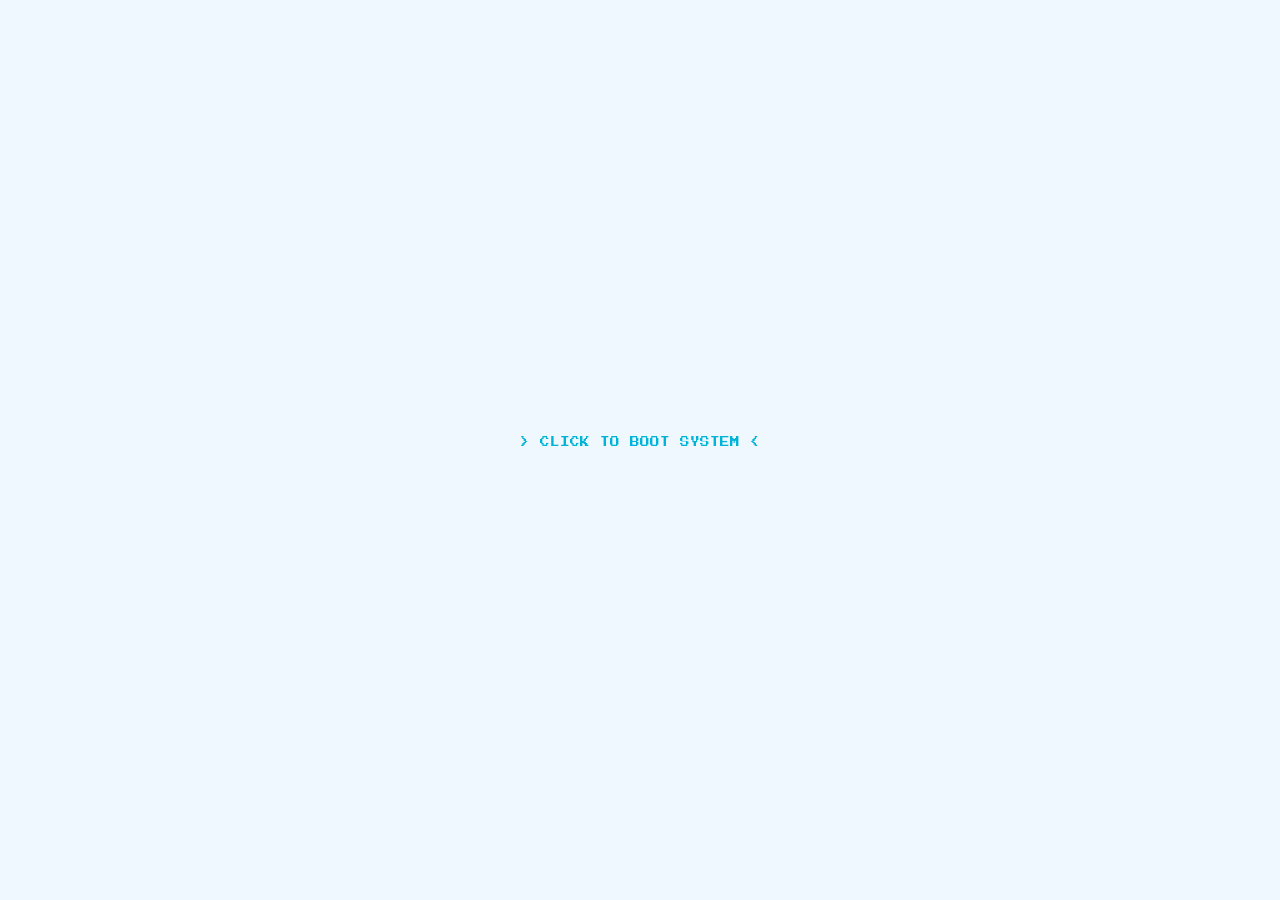
==== index.html @ 9d9a55fd "Add files via upload" ====
<!DOCTYPE html>
<html lang="th">
<head>
    <meta charset="UTF-8">
    <meta name="viewport" content="width=device-width, initial-scale=1.0, maximum-scale=1.0, user-scalable=no">
    <title>R E M I E _ O S</title>
    <link href="https://cdn.jsdelivr.net/npm/bootstrap@5.3.0/dist/css/bootstrap.min.css" rel="stylesheet">
    <link href="https://fonts.googleapis.com/css2?family=Kanit:wght@300;500&family=Press+Start+2P&family=Zen+Maru+Gothic:wght@400;700&display=swap" rel="stylesheet">
    <link rel="stylesheet" href="https://cdnjs.cloudflare.com/ajax/libs/font-awesome/6.5.1/css/all.min.css">
    <link rel="stylesheet" href="style.css">
    <link rel="short icon" href="https://png.pngtree.com/png-vector/20251231/ourmid/pngtree-glowering-pixelated-aqua-heart-icon-png-image_18359746.webp" />
</head>
<body>
    <div id="intro-overlay">
        <div class="intro-box text-center">
            <div class="spinner-border text-blue mb-3" role="status"></div>
            <p class="pixel-font text-blue">SECURE BOOTING...</p>
        </div>
    </div>

    <div class="desktop">
        <div class="bg-vignette"></div>
        <canvas id="bg-particles"></canvas>
        <div class="top-info d-flex justify-content-between align-items-center px-3 py-2">
            <div class="sys-label pixel-font">REMIE OS</div>
            <div class="d-flex align-items-center gap-3">
                <div id="date" class="pixel-font" style="font-size: 0.5rem; opacity: 0.8;">-- ---</div>
                <div id="clock" class="pixel-font">00:00</div>
            </div>
        </div>

        <div class="win shadow-lg active" id="win-profile">
            <div class="win-header d-flex align-items-center px-2 py-1">
                <div class="win-dots d-flex gap-1 me-3"><span></span><span></span><span></span></div>
                <div class="win-title pixel-font flex-grow-1">PROFILE.EXE</div>
            </div>
            <div class="win-body p-4 text-center">
                <div class="avatar-wrap mb-3">
                    <img src="https://file.garden/aech34tN8glaOMqR/Remiie/pfp/New%20Project%20(1).png" alt="Remie" class="avatar">
                </div>
                <h1 id="title-main" class="pixel-font fs-5 mb-2"></h1>
                <div class="sub-text mb-4">
                    <span id="title-sub"></span><span class="blink-cursor">_</span>
                </div>
                <div class="d-flex justify-content-center gap-3 mt-3">
                    <a href="https://www.instagram.com/remieeimer/" target="_blank" class="btn-social-icon" title="Instagram"><i class="fa-brands fa-instagram"></i></a>
                    <a href="https://x.com/reminermy" target="_blank" class="btn-social-icon" title="Twitter (X)"><i class="fa-brands fa-x-twitter"></i></a>
                    <a href="https://www.tiktok.com/@jellyrmie" target="_blank" class="btn-social-icon" title="TikTok"><i class="fa-brands fa-tiktok"></i></a>
                    <a href="https://www.facebook.com/reminermy/" target="_blank" class="btn-social-icon" title="Facebook"><i class="fa-brands fa-facebook"></i></a>
                </div>
            </div>
        </div>

        <div class="win shadow-lg d-none" id="win-gallery">
            <div class="win-header d-flex align-items-center px-2 py-1">
                <div class="win-dots d-flex gap-1 me-3"><span class="close-win"></span><span></span><span></span></div>
                <div class="win-title pixel-font flex-grow-1">IG_GALLERY.PNG</div>
            </div>
            <div class="win-body p-3 d-flex flex-column" style="min-height: 480px;">
                <p class="small text-center text-blue mb-3 pixel-font" style="font-size: 0.5rem;">> CLICK TO VIEW SET <</p>
                <div class="row g-2 flex-grow-1" id="gallery-container"></div>
                <div id="gallery-pagination-wrapper"></div>
            </div>
        </div>

        <div class="win shadow-lg d-none" id="win-viewer" style="z-index: 2500; max-width: 400px;">
            <div class="win-header d-flex align-items-center px-2 py-1">
                <div class="win-dots d-flex gap-1 me-3"><span class="close-viewer"></span><span></span><span></span></div>
                <div class="win-title pixel-font flex-grow-1">VIEWER.EXE</div>
                <div class="pixel-font text-white" style="font-size: 0.5rem;" id="viewer-counter">1/1</div>
            </div>
            <div class="win-body p-2 position-relative d-flex justify-content-center align-items-center" style="background: rgba(0,0,0,0.8) !important; min-height: 300px;">
                <img id="viewer-img" src="" class="img-fluid rounded" style="max-height: 60vh; object-fit: contain; box-shadow: 0 0 15px rgba(0, 180, 216, 0.4);">
                <button id="btn-prev" class="viewer-nav left"><i class="fa-solid fa-chevron-left"></i></button>
                <button id="btn-next" class="viewer-nav right"><i class="fa-solid fa-chevron-right"></i></button>
            </div>
        </div>

        <div class="win shadow-lg d-none" id="win-schedule" style="max-width: 400px;">
            <div class="win-header d-flex align-items-center px-2 py-1">
                <div class="win-dots d-flex gap-1 me-3"><span class="close-win"></span><span></span><span></span></div>
                <div class="win-title pixel-font flex-grow-1">SCHEDULE.LOG</div>
            </div>
            <div class="win-body p-2 d-flex flex-column" style="min-height: 480px;">
                <div id="schedule-list" class="flex-grow-1"></div>
                <div id="schedule-pagination-wrapper"></div>
                <div class="p-2 text-center small text-dim mt-2" style="font-size: 0.75rem;">*อัพเดตตารางงานจากห้อง "ฟาร์มม๋าของมุ้มี่🐶"</div>
            </div>
        </div>

        <div class="win shadow-lg d-none" id="win-sysinfo" style="max-width: 350px;">
            <div class="win-header d-flex align-items-center px-2 py-1">
                <div class="win-dots d-flex gap-1 me-3"><span class="close-win"></span><span></span><span></span></div>
                <div class="win-title pixel-font flex-grow-1">SYS_INFO.TXT</div>
            </div>
            <div class="win-body p-4 text-center">
                <i class="fa-solid fa-cloud text-blue fs-1 mb-3"></i>
                <h2 class="pixel-font fs-6 text-blue mb-3">Remie OS</h2>
                <p class="small mb-3">Fan website made by <a href="https://flukkieboyy.vercel.app/" target="_blank" class="text-blue text-decoration-none fw-bold">@flukkieboyy</a></p>
                <hr class="border-blue opacity-25">
                <p class="small text-dim">Status: Everything fine.</p>
            </div>
        </div>
    </div>

    <div class="taskbar d-flex align-items-center px-2">
        <button id="start-btn" class="start-btn d-flex align-items-center gap-2">
            <i class="fa-brands fa-windows"></i> START
        </button>
        <div class="task-divider mx-2"></div>
        <div class="task-icons d-flex gap-3 flex-grow-1">
            <div class="t-icon active" data-id="win-profile" title="Profile"><i class="fa-solid fa-user"></i></div>
            <div class="t-icon" data-id="win-gallery" title="Gallery"><i class="fa-solid fa-image"></i></div>
            <div class="t-icon" data-id="win-schedule" title="Schedule"><i class="fa-solid fa-calendar-days"></i></div>
        </div>
        <div class="task-credit d-none d-md-block pe-2">
            Made with 💙 by <a href="https://flukkieboyy.vercel.app/" target="_blank">FLUKKIEBOYY</a>
        </div>
    </div>

    <div id="start-menu" class="start-menu d-none">
        <div class="start-header pixel-font">REMIE OS MENU</div>
        <div class="start-item" onclick="location.reload()"><i class="fa-solid fa-rotate"></i> RESTART</div>
        <div class="start-item" data-id="win-sysinfo"><i class="fa-solid fa-circle-info"></i> SYSTEM INFO</div>
    </div>

    <script src="https://cdn.jsdelivr.net/npm/bootstrap@5.3.0/dist/js/bootstrap.bundle.min.js"></script>
    <script src="script.js"></script>
</body>
</html>
---- style.css ----
:root {
    --blue-primary: #00b4d8; 
    --blue-dark: #0077b6;
    --bg: #f0f8ff; 
    --win-bg: #ffffff;
    --win-border: #00b4d8;
    --text: #333333;
    --text-dim: #8d99ae;
    
    --cur-main: url('data:image/svg+xml;utf8,<svg xmlns="http://www.w3.org/2000/svg" width="24" height="24" viewBox="0 0 24 24"><path fill="%2300b4d8" stroke="white" stroke-width="1.5" d="M12 21.35l-1.45-1.32C5.4 15.36 2 12.28 2 8.5 2 5.42 4.42 3 7.5 3c1.74 0 3.41.81 4.5 2.09C13.09 3.81 14.76 3 16.5 3 19.58 3 22 5.42 22 8.5c0 3.78-3.4 6.86-8.55 11.54L12 21.35z"/></svg>') 12 2, auto;
    --cur-point: url('data:image/svg+xml;utf8,<svg xmlns="http://www.w3.org/2000/svg" width="32" height="32" viewBox="0 0 32 32"><path fill="white" stroke="%2300b4d8" stroke-width="2" d="M10,2 L10,18 L13,15 L16,22 L19,21 L16,14 L20,14 L10,2 Z"/></svg>') 10 2, pointer;
}

* { 
    margin: 0; padding: 0; box-sizing: border-box; 
    cursor: var(--cur-main) !important;
    scrollbar-width: none; 
    -ms-overflow-style: none;
    user-select: none;
}
*::-webkit-scrollbar { display: none; }

a, button, .t-icon, .start-item, .close-win, .close-viewer, .gallery-thumb, .viewer-nav, .btn-social-icon, .page-btn { 
    cursor: var(--cur-point) !important; 
}

body {
    background-color: var(--bg);
    color: var(--text);
    font-family: 'Kanit', 'Zen Maru Gothic', sans-serif;
    height: 100vh;
    overflow: hidden;
}

.pixel-font { font-family: 'Press Start 2P', cursive; font-size: 0.6rem; }
.text-blue { color: var(--blue-primary) !important; }
.text-dim { color: var(--text-dim) !important; }
.border-blue { border: 2px solid var(--blue-primary) !important; }

.desktop { 
    height: calc(100vh - 50px); 
    position: relative; 
    overflow: hidden; 
    padding-top: 50px; 
}

.bg-vignette {
    position: absolute; top:0; left:0; width:100%; height:100%;
    background: radial-gradient(circle, transparent 50%, rgba(0,0,0,0.05));
    z-index: -1; pointer-events: none;
}

#bg-particles {
    position: absolute; top: 0; left: 0; width: 100%; height: 100%;
    z-index: -2; pointer-events: none; opacity: 0.8;
}

.top-info { position: fixed; top: 0; width: 100%; background: rgba(255,255,255,0.7); backdrop-filter: blur(10px); z-index: 1000; border-bottom: 1px solid rgba(0, 180, 216, 0.3); color: var(--text); }

/* Windows */
.win {
    position: absolute; top: 50%; left: 50%; transform: translate(-50%, -50%);
    width: 90%; max-width: 450px; background: var(--win-bg);
    border: 3px solid var(--win-border); border-radius: 12px;
    z-index: 10;
    box-shadow: 0 10px 30px rgba(0, 180, 216, 0.15);
}

.win.d-none { display: none; opacity: 0; }
.win-header { background: var(--blue-primary); color: white; border-radius: 8px 8px 0 0; }
.win-dots span { width: 12px; height: 12px; border-radius: 50%; background: rgba(255,255,255,0.4); display: block; }
.win-dots .close-win, .win-dots .close-viewer { background: #ff4d4d !important; }

/* หน้าต่างเนื้อหาข้างใน บังคับให้เป็นพื้นขาวเสมอ */
.win-body { background: #ffffff !important; color: #333333 !important; padding: 15px; max-height: 70vh; overflow-y: auto; scroll-behavior: smooth; -webkit-overflow-scrolling: touch; }

/* Components */
.avatar { width: 120px; height: 120px; border-radius: 50%; border: 4px solid var(--blue-primary); object-fit: cover; }
.blink-cursor { color: var(--blue-primary); animation: blink 0.8s infinite; }
@keyframes blink { 50% { opacity: 0; } }

.btn-social-icon {
    display: flex; align-items: center; justify-content: center;
    width: 45px; height: 45px; border: 2px solid var(--blue-primary);
    color: var(--blue-primary); background: transparent;
    border-radius: 50%; font-size: 1.2rem;
    transition: all 0.3s cubic-bezier(0.175, 0.885, 0.32, 1.275); text-decoration: none;
    box-shadow: 3px 3px 0 rgba(0, 180, 216, 0.2);
}
.btn-social-icon:hover {
    background: var(--blue-primary); color: white;
    transform: scale(1.1) rotate(5deg);
    box-shadow: 0px 0px 0 rgba(0, 180, 216, 0.2); border-color: var(--blue-primary);
}

.gallery-thumb { transition: 0.2s; height: 180px; width: 100%; object-fit: cover; border: 2px solid var(--blue-primary); border-radius: 8px;}
.gallery-thumb:hover { transform: scale(1.03); border-color: var(--blue-dark) !important; }

/* สไตล์ตารางงานใหม่ ให้เข้ากับ ธีมฟ้า-ขาว */
.schedule-item {
    background: #fafafa;
    border-radius: 8px;
    border: 1px solid rgba(0, 180, 216, 0.2);
    transition: 0.2s;
}
.schedule-item:hover {
    background: #f0f8ff;
    border-color: var(--blue-primary);
}
.bg-blue {
    background-color: var(--blue-primary) !important;
    font-family: 'Press Start 2P', cursive;
    font-size: 0.5rem;
    padding: 6px 8px;
}
.hover-underline:hover { text-decoration: underline !important; }

/* Pagination Styles (ระบบเปลี่ยนหน้า) */
.pagination-container {
    display: flex; justify-content: center; align-items: center; gap: 15px; margin-top: 15px; width: 100%;
}
.page-btn {
    background: var(--win-bg); border: 2px solid var(--blue-primary); color: var(--blue-primary);
    padding: 5px 15px; border-radius: 5px; transition: 0.3s; font-family: 'Press Start 2P', cursive; font-size: 0.5rem;
}
.page-btn:hover:not(:disabled) { background: var(--blue-primary); color: white; }
.page-btn:disabled { border-color: var(--text-dim); color: var(--text-dim); opacity: 0.5; pointer-events: none;}
.page-text { color: var(--text); font-size: 0.6rem; font-family: 'Press Start 2P', cursive; }

.viewer-nav {
    position: absolute; top: 50%; transform: translateY(-50%);
    background: rgba(0, 180, 216, 0.6); border: 2px solid white; color: white;
    width: 35px; height: 35px; border-radius: 50%; display: flex; align-items: center; justify-content: center;
}
.viewer-nav:hover { background: var(--blue-dark); transform: translateY(-50%) scale(1.1); }
.viewer-nav.left { left: 10px; }
.viewer-nav.right { right: 10px; }

.taskbar {
    position: fixed; bottom: 0; width: 100%; height: 50px;
    background: var(--win-bg); border-top: 2px solid var(--blue-primary);
    z-index: 2000; box-shadow: 0 -2px 10px rgba(0,0,0,0.05);
}
.start-btn { 
    background: var(--blue-primary); border: none; color: white; 
    padding: 5px 15px; border-radius: 5px; font-family: 'Press Start 2P'; font-size: 0.55rem;
    box-shadow: 2px 2px 0 rgba(0,0,0,0.1); transition: 0.2s;
}
.start-btn:active { transform: translate(2px, 2px); box-shadow: 0 0 0; }
.start-btn.disabled { opacity: 0.3; pointer-events: none; }
.task-divider { width: 2px; height: 30px; background: rgba(0, 180, 216, 0.2); }

.t-icon { font-size: 1.3rem; color: var(--text-dim); padding: 5px; border-bottom: 3px solid transparent; transition: 0.3s; }
.t-icon.active { color: var(--blue-primary); border-bottom-color: var(--blue-primary); }
.task-credit { font-size: 0.7rem; color: var(--text-dim); }
.task-credit a { color: var(--blue-primary); text-decoration: none; font-weight: bold; }

.start-menu {
    position: fixed; bottom: 55px; left: 10px; width: 200px;
    background: var(--win-bg); border: 2px solid var(--blue-primary);
    border-radius: 10px; box-shadow: 5px 5px 15px rgba(0,0,0,0.1); z-index: 3000;
}
.start-header { background: var(--blue-primary); color: white; padding: 10px; font-size: 0.5rem; border-radius: 8px 8px 0 0; }
.start-item { padding: 12px 15px; font-size: 0.85rem; transition: 0.2s; display: flex; gap: 10px; align-items: center; border-bottom: 1px solid rgba(0,0,0,0.05); }
.start-item:last-child { border-bottom: none; }
.start-item:hover { background: rgba(0, 180, 216, 0.1); color: var(--blue-primary); }

#intro-overlay {
    position: fixed; top: 0; left: 0; width: 100%; height: 100%;
    background: var(--bg); z-index: 9999; display: flex; justify-content: center; align-items: center; transition: 0.5s;
}

.heart-pop {
    position: absolute; color: var(--blue-primary); font-size: 20px; pointer-events: none;
    animation: pop 0.6s forwards ease-out; z-index: 5000;
}
@keyframes pop {
    0% { transform: scale(1) translateY(0); opacity: 1; }
    100% { transform: scale(1.5) translateY(-40px); opacity: 0; }
}

@media (max-width: 500px) {
    .win { width: 95%; }
    .gallery-thumb { height: 120px; }
}
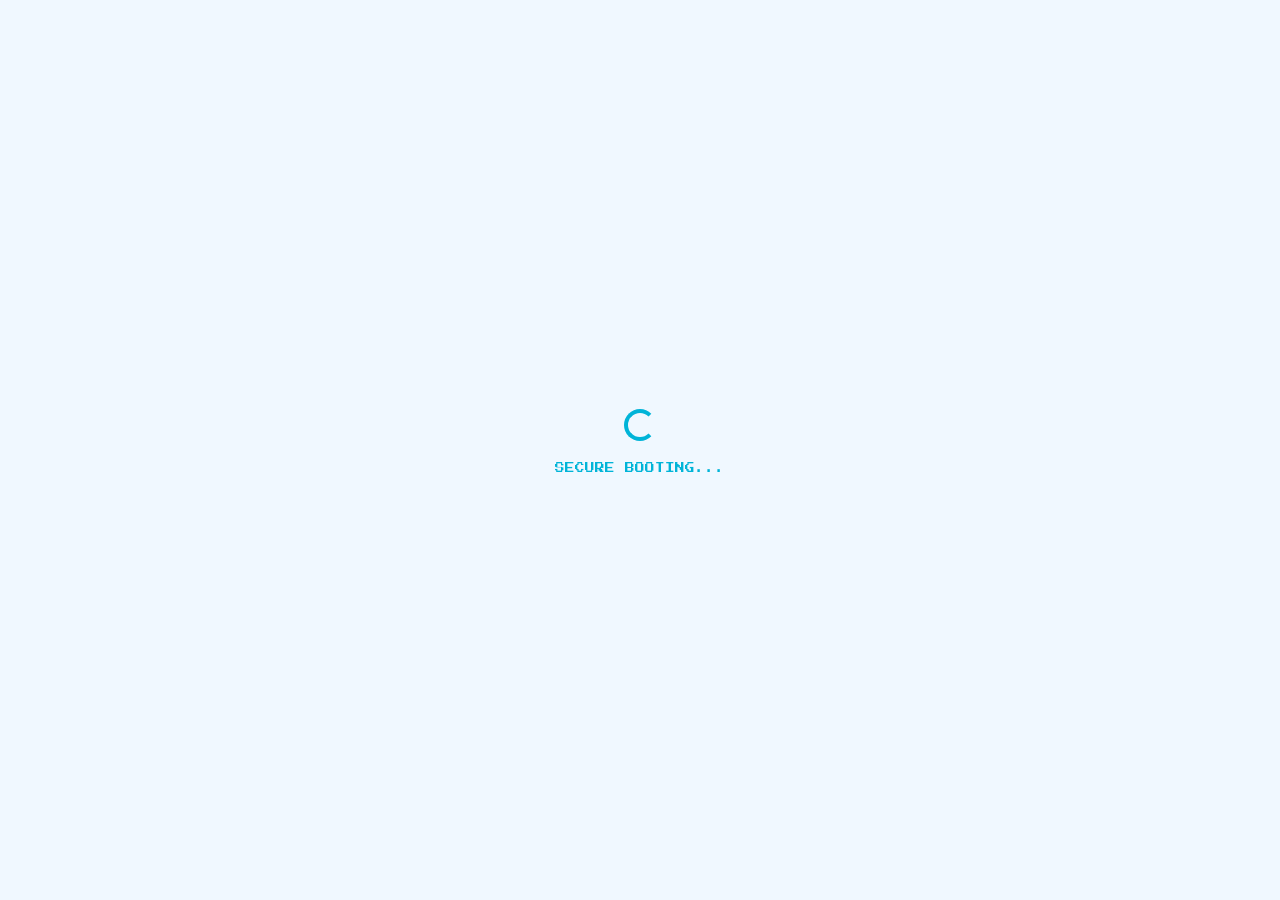
==== commit 0f129e78: "Update index.html" ====
--- a/index.html
+++ b/index.html
@@ -48,31 +48,6 @@
                     <a href="https://www.tiktok.com/@jellyrmie" target="_blank" class="btn-social-icon" title="TikTok"><i class="fa-brands fa-tiktok"></i></a>
                     <a href="https://www.facebook.com/reminermy/" target="_blank" class="btn-social-icon" title="Facebook"><i class="fa-brands fa-facebook"></i></a>
                 </div>
-            </div>
-        </div>
-
-        <div class="win shadow-lg d-none" id="win-gallery">
-            <div class="win-header d-flex align-items-center px-2 py-1">
-                <div class="win-dots d-flex gap-1 me-3"><span class="close-win"></span><span></span><span></span></div>
-                <div class="win-title pixel-font flex-grow-1">IG_GALLERY.PNG</div>
-            </div>
-            <div class="win-body p-3 d-flex flex-column" style="min-height: 480px;">
-                <p class="small text-center text-blue mb-3 pixel-font" style="font-size: 0.5rem;">> CLICK TO VIEW SET <</p>
-                <div class="row g-2 flex-grow-1" id="gallery-container"></div>
-                <div id="gallery-pagination-wrapper"></div>
-            </div>
-        </div>
-
-        <div class="win shadow-lg d-none" id="win-viewer" style="z-index: 2500; max-width: 400px;">
-            <div class="win-header d-flex align-items-center px-2 py-1">
-                <div class="win-dots d-flex gap-1 me-3"><span class="close-viewer"></span><span></span><span></span></div>
-                <div class="win-title pixel-font flex-grow-1">VIEWER.EXE</div>
-                <div class="pixel-font text-white" style="font-size: 0.5rem;" id="viewer-counter">1/1</div>
-            </div>
-            <div class="win-body p-2 position-relative d-flex justify-content-center align-items-center" style="background: rgba(0,0,0,0.8) !important; min-height: 300px;">
-                <img id="viewer-img" src="" class="img-fluid rounded" style="max-height: 60vh; object-fit: contain; box-shadow: 0 0 15px rgba(0, 180, 216, 0.4);">
-                <button id="btn-prev" class="viewer-nav left"><i class="fa-solid fa-chevron-left"></i></button>
-                <button id="btn-next" class="viewer-nav right"><i class="fa-solid fa-chevron-right"></i></button>
             </div>
         </div>
 
@@ -127,4 +102,4 @@
     <script src="https://cdn.jsdelivr.net/npm/bootstrap@5.3.0/dist/js/bootstrap.bundle.min.js"></script>
     <script src="script.js"></script>
 </body>
-</html>+</html>
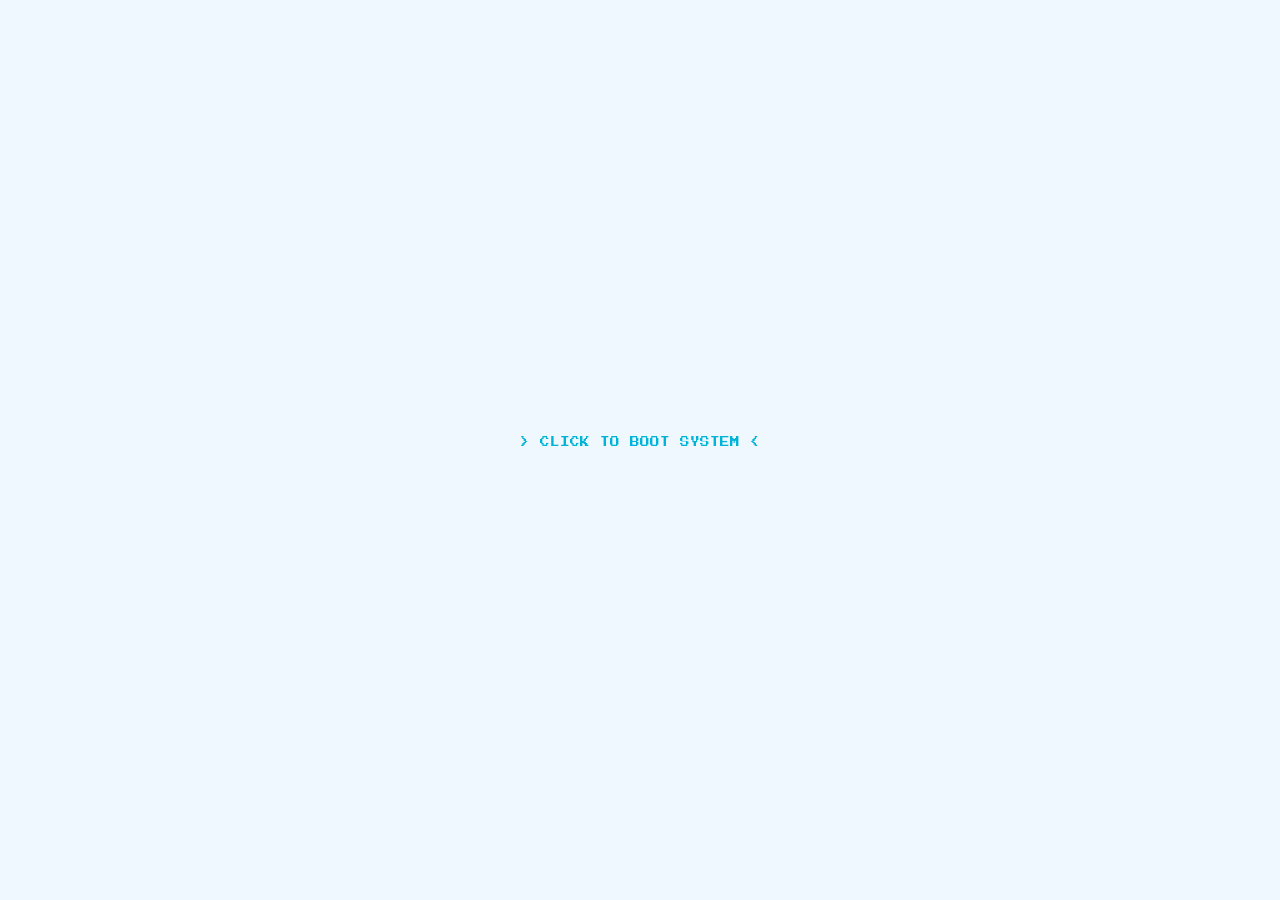
==== commit ad98d515: "Add files via upload" ====
--- a/index.html
+++ b/index.html
@@ -48,6 +48,31 @@
                     <a href="https://www.tiktok.com/@jellyrmie" target="_blank" class="btn-social-icon" title="TikTok"><i class="fa-brands fa-tiktok"></i></a>
                     <a href="https://www.facebook.com/reminermy/" target="_blank" class="btn-social-icon" title="Facebook"><i class="fa-brands fa-facebook"></i></a>
                 </div>
+            </div>
+        </div>
+
+        <div class="win shadow-lg d-none" id="win-gallery">
+            <div class="win-header d-flex align-items-center px-2 py-1">
+                <div class="win-dots d-flex gap-1 me-3"><span class="close-win"></span><span></span><span></span></div>
+                <div class="win-title pixel-font flex-grow-1">IG_GALLERY.PNG</div>
+            </div>
+            <div class="win-body p-3 d-flex flex-column" style="min-height: 480px;">
+                <p class="small text-center text-blue mb-3 pixel-font" style="font-size: 0.5rem;">> CLICK TO VIEW SET <</p>
+                <div class="row g-2 flex-grow-1" id="gallery-container"></div>
+                <div id="gallery-pagination-wrapper"></div>
+            </div>
+        </div>
+
+        <div class="win shadow-lg d-none" id="win-viewer" style="z-index: 2500; max-width: 400px;">
+            <div class="win-header d-flex align-items-center px-2 py-1">
+                <div class="win-dots d-flex gap-1 me-3"><span class="close-viewer"></span><span></span><span></span></div>
+                <div class="win-title pixel-font flex-grow-1">VIEWER.EXE</div>
+                <div class="pixel-font text-white" style="font-size: 0.5rem;" id="viewer-counter">1/1</div>
+            </div>
+            <div class="win-body p-2 position-relative d-flex justify-content-center align-items-center" style="background: rgba(0,0,0,0.8) !important; min-height: 300px;">
+                <img id="viewer-img" src="" class="img-fluid rounded" style="max-height: 60vh; object-fit: contain; box-shadow: 0 0 15px rgba(0, 180, 216, 0.4);">
+                <button id="btn-prev" class="viewer-nav left"><i class="fa-solid fa-chevron-left"></i></button>
+                <button id="btn-next" class="viewer-nav right"><i class="fa-solid fa-chevron-right"></i></button>
             </div>
         </div>
 
@@ -102,4 +127,4 @@
     <script src="https://cdn.jsdelivr.net/npm/bootstrap@5.3.0/dist/js/bootstrap.bundle.min.js"></script>
     <script src="script.js"></script>
 </body>
-</html>
+</html>
